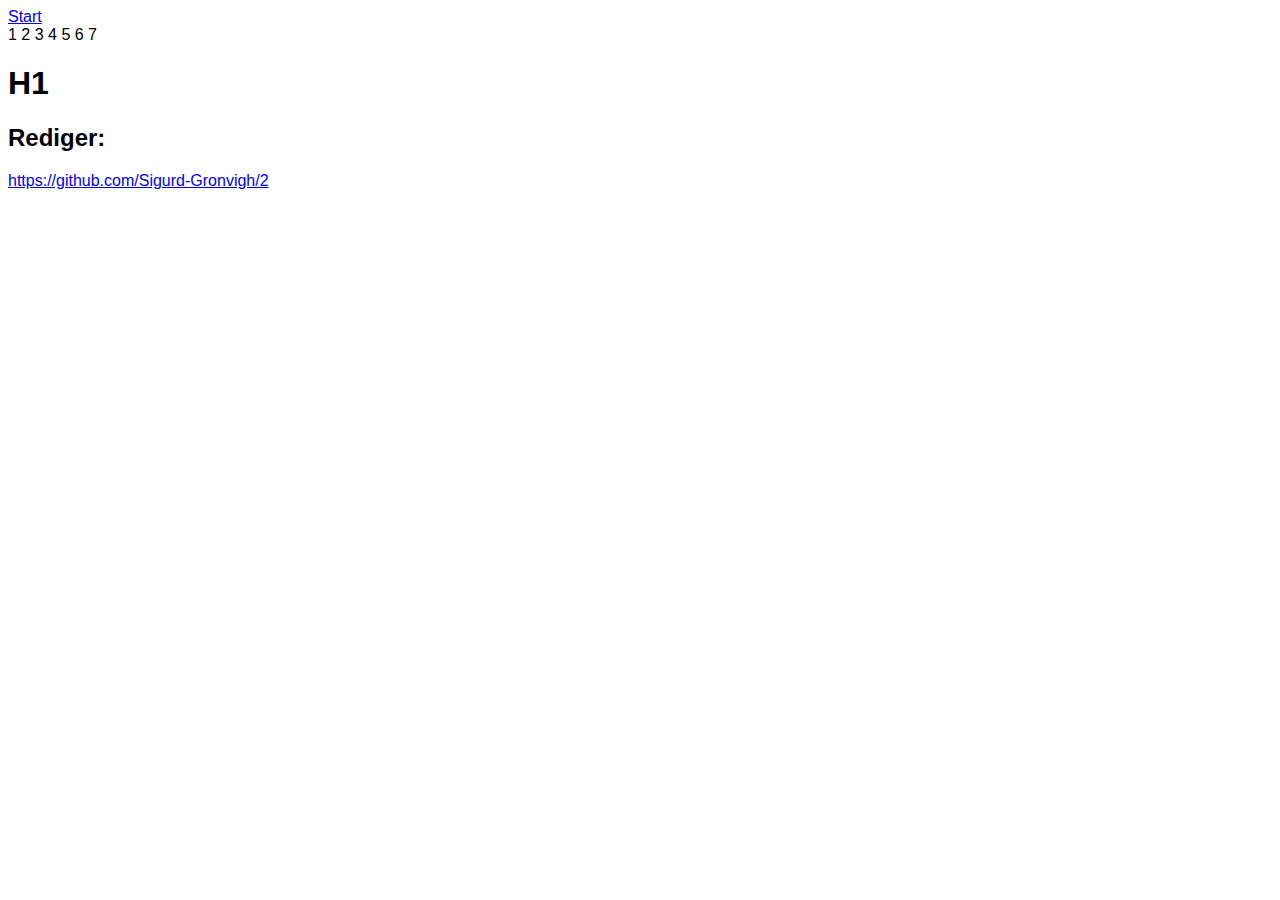
==== bootstrap.html @ 26cd6151 "Update bootstrap.html" ====
<!doctype html>
<html lang="en">
  <head>
    <!-- Required meta tags -->
    <meta charset="utf-8">
    <meta name="viewport" content="width=device-width, initial-scale=1">

    <!-- Bootstrap CSS -->
    <link href="https://cdn.jsdelivr.net/npm/bootstrap@5.0.2/dist/css/bootstrap.min.css" rel="stylesheet" integrity="sha384-EVSTQN3/azprG1Anm3QDgpJLIm9Nao0Yz1ztcQTwFspd3yD65VohhpuuCOmLASjC" crossorigin="anonymous">

    <title>Tittel</title>
        <style>
        body {
 
            font-family: Arial, Helvetica, sans-serif;
        }
    </style>
  </head>
  <body>
    
<nav class="navbar fixed-top navbar-dark bg-dark mb-10">
  <div class="container-fluid">
    
    <a class="navbar-brand" href="https://sigurd-gronvigh.github.io/2/">Start</a>
  </div>
</nav>
    1
    2
    3
    4
    5
    6
    7
    
    
        <h1>H1</h1>
    <script src="https://gist.github.com/Sigurd-Gronvigh/e00b8feb2524b369aff8f1ce14e172a7.js"></script>
    
  
    <script src="https://embed.cacher.io/d5056b810b3bfb41aeaf409a5e7f13a5285efa42.js?a=5b2ac74e2f4b1bca0f89eed66c3012ef"></script>
    
    <h2>Rediger:</h2>
    <a href="https://github.com/Sigurd-Gronvigh/2">https://github.com/Sigurd-Gronvigh/2</a>
    



    <script src="https://cdn.jsdelivr.net/npm/bootstrap@5.0.2/dist/js/bootstrap.bundle.min.js" integrity="sha384-MrcW6ZMFYlzcLA8Nl+NtUVF0sA7MsXsP1UyJoMp4YLEuNSfAP+JcXn/tWtIaxVXM" crossorigin="anonymous"></script>


  </body>
</html>
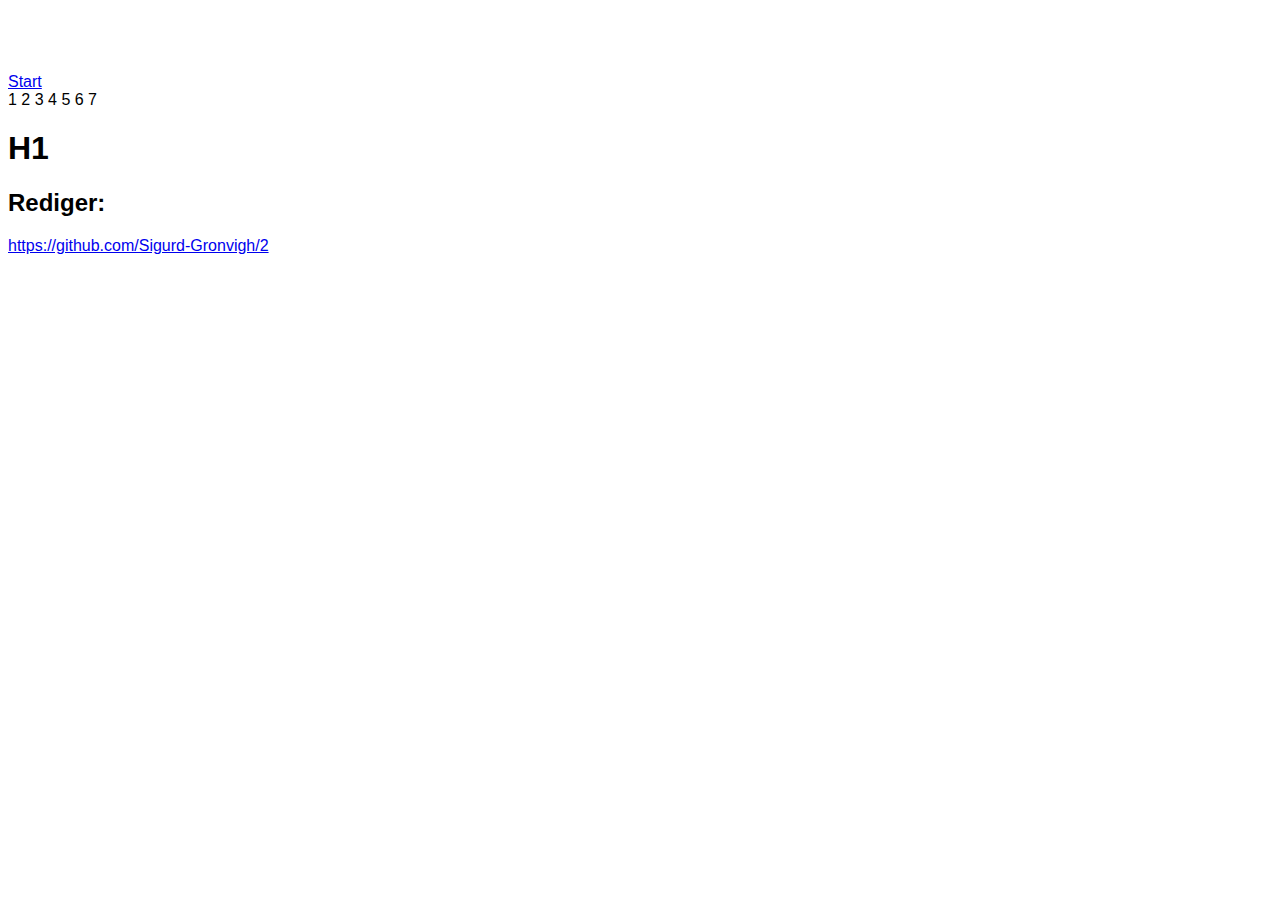
==== commit 8c086e41: "Update bootstrap.html" ====
--- a/bootstrap.html
+++ b/bootstrap.html
@@ -11,8 +11,8 @@
     <title>Tittel</title>
         <style>
         body {
- 
             font-family: Arial, Helvetica, sans-serif;
+            padding-top: 65px; /* Navbar */
         }
     </style>
   </head>
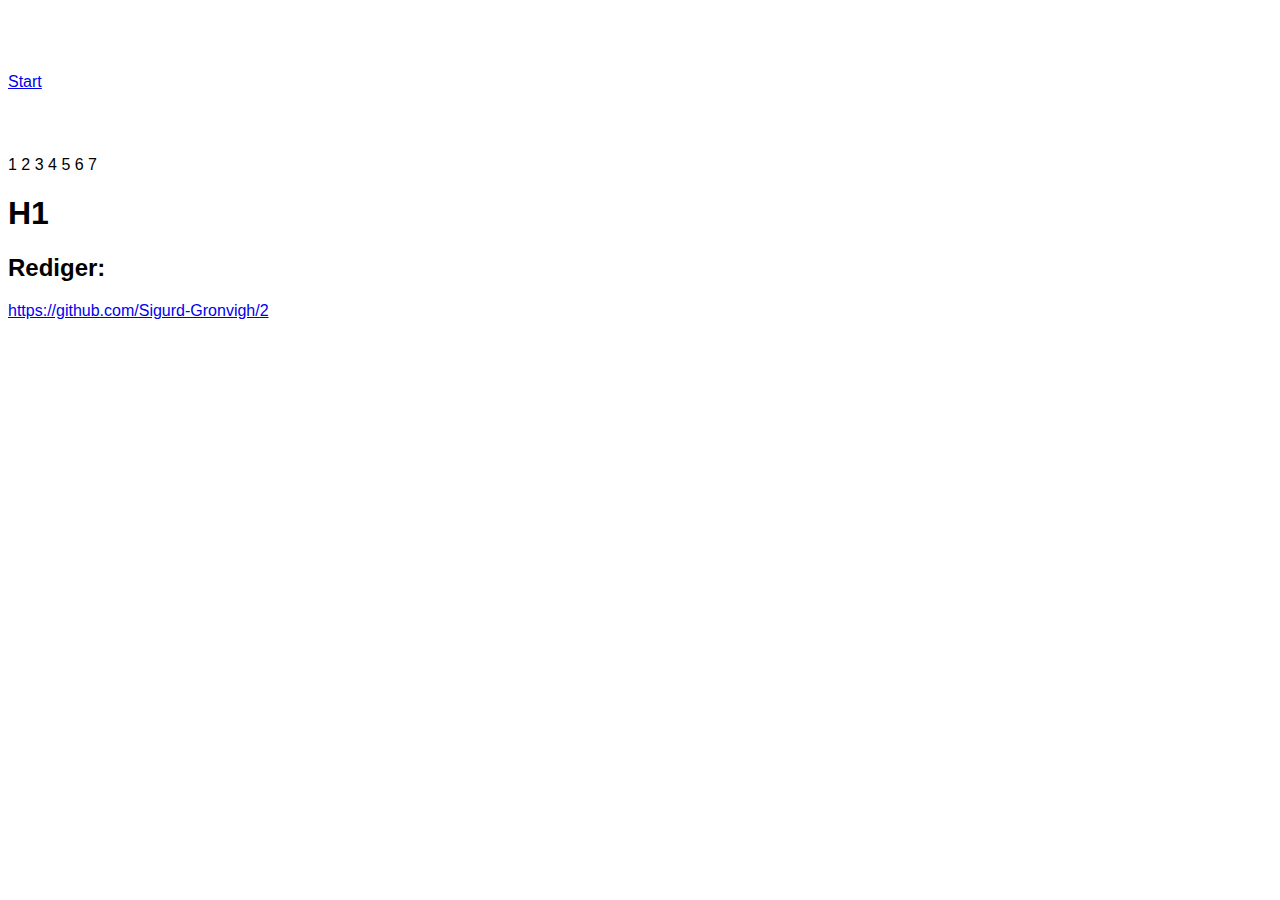
==== commit 0b3da9b0: "Update bootstrap.html" ====
--- a/bootstrap.html
+++ b/bootstrap.html
@@ -10,6 +10,10 @@
 
     <title>Tittel</title>
         <style>
+          
+       nav {
+              padding-bottom: 65px;
+        }
         body {
             font-family: Arial, Helvetica, sans-serif;
             padding-top: 65px; /* Navbar */
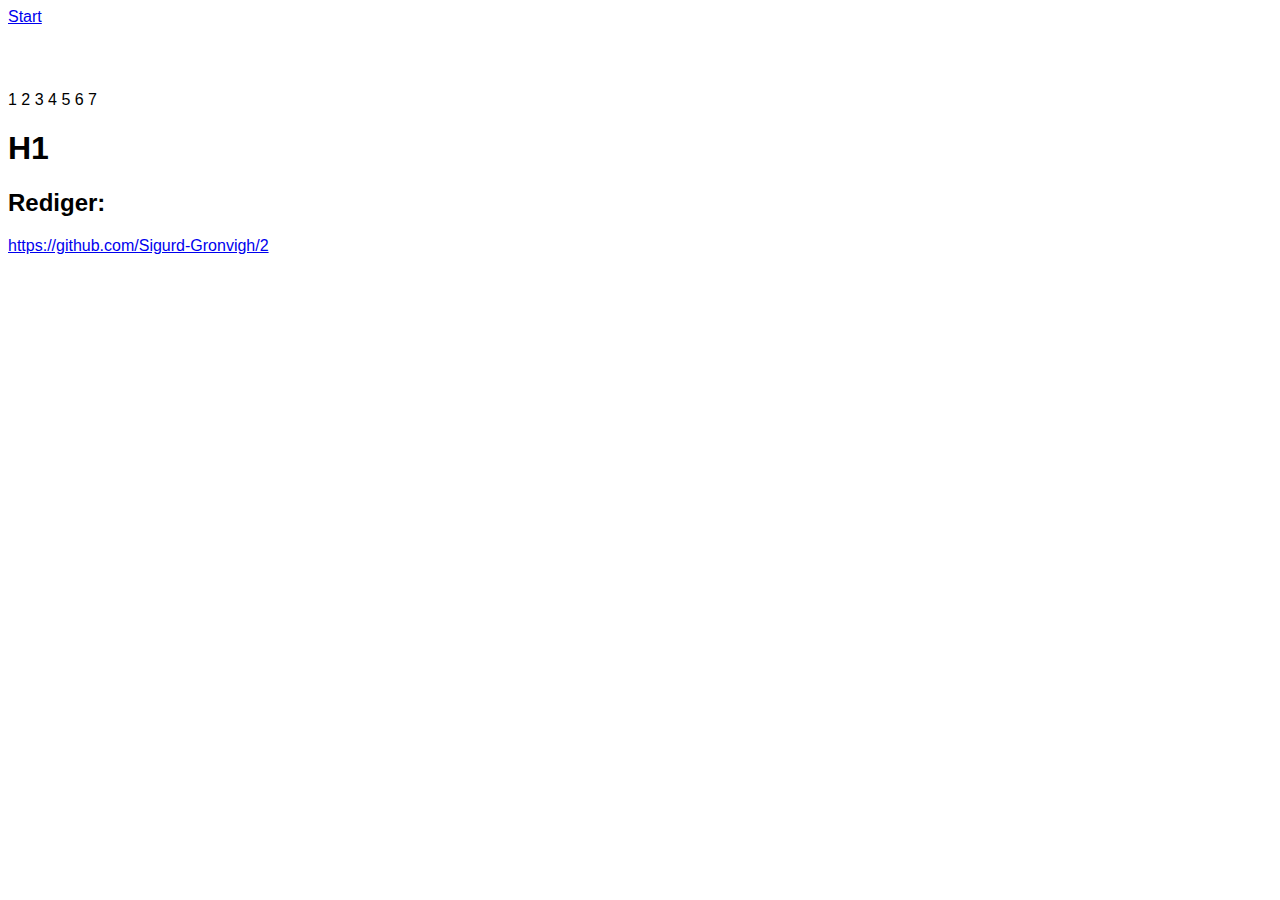
==== commit 307c55b2: "Update bootstrap.html" ====
--- a/bootstrap.html
+++ b/bootstrap.html
@@ -11,12 +11,12 @@
     <title>Tittel</title>
         <style>
           
-       nav {
+       .navbar {
               padding-bottom: 65px;
         }
         body {
             font-family: Arial, Helvetica, sans-serif;
-            padding-top: 65px; /* Navbar */
+            /* padding-top: 65px; */ /* Navbar */
         }
     </style>
   </head>
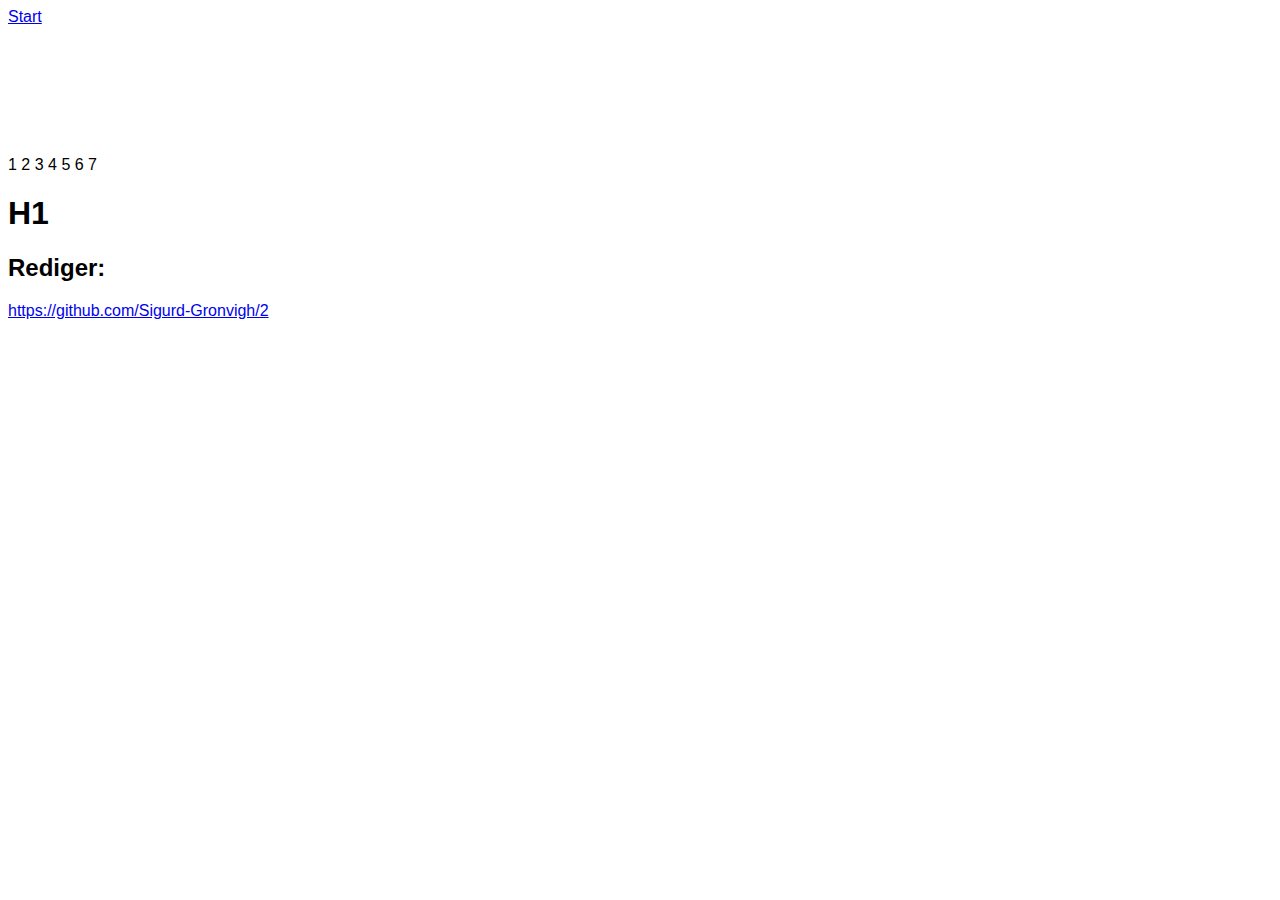
==== commit 8847c48e: "Update bootstrap.html" ====
--- a/bootstrap.html
+++ b/bootstrap.html
@@ -13,6 +13,7 @@
           
        .navbar {
               padding-bottom: 65px;
+              margin-bottom: 65px;
         }
         body {
             font-family: Arial, Helvetica, sans-serif;
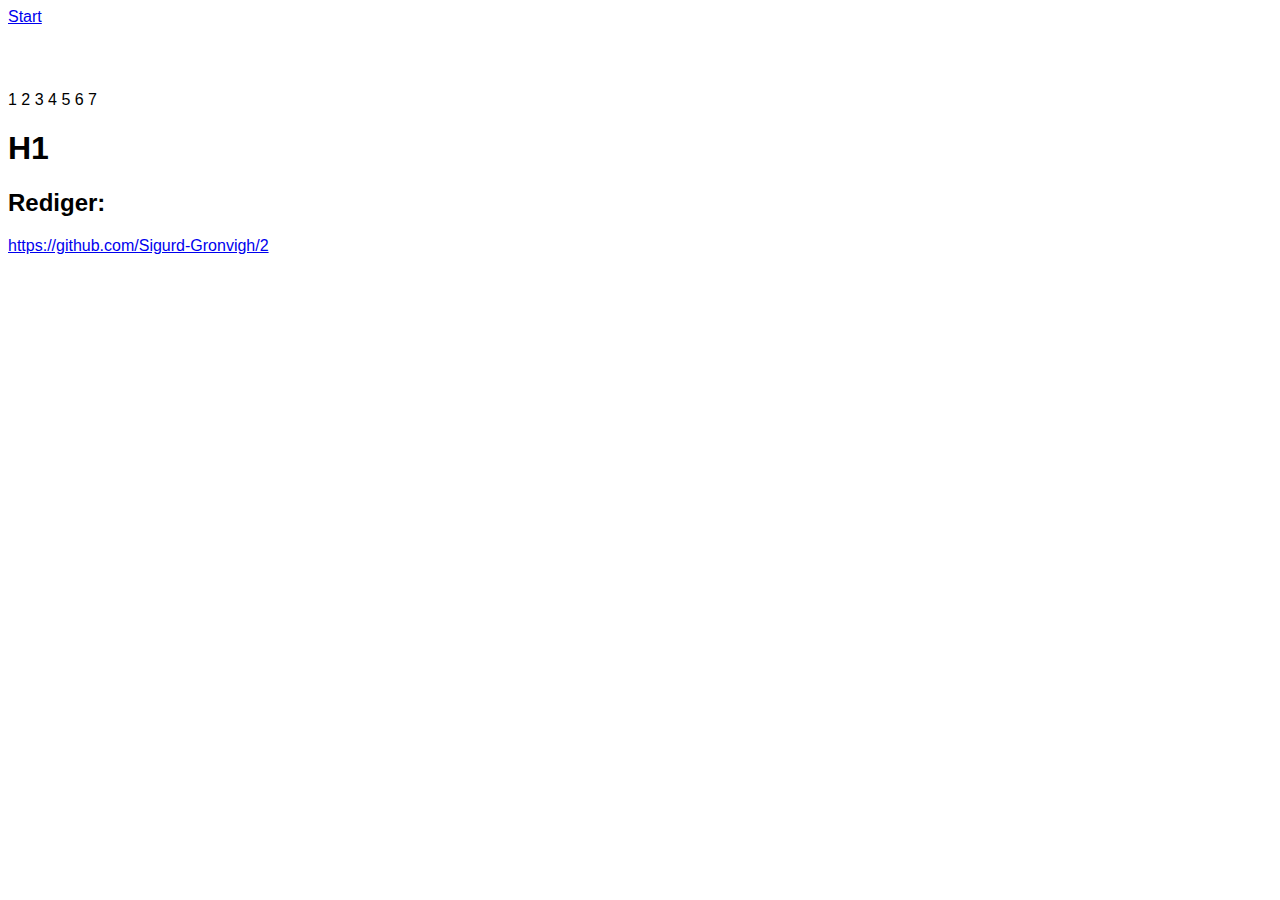
==== commit 6bb6488a: "Update bootstrap.html" ====
--- a/bootstrap.html
+++ b/bootstrap.html
@@ -12,7 +12,7 @@
         <style>
           
        .navbar {
-              padding-bottom: 65px;
+              /* padding-bottom: 65px; */
               margin-bottom: 65px;
         }
         body {
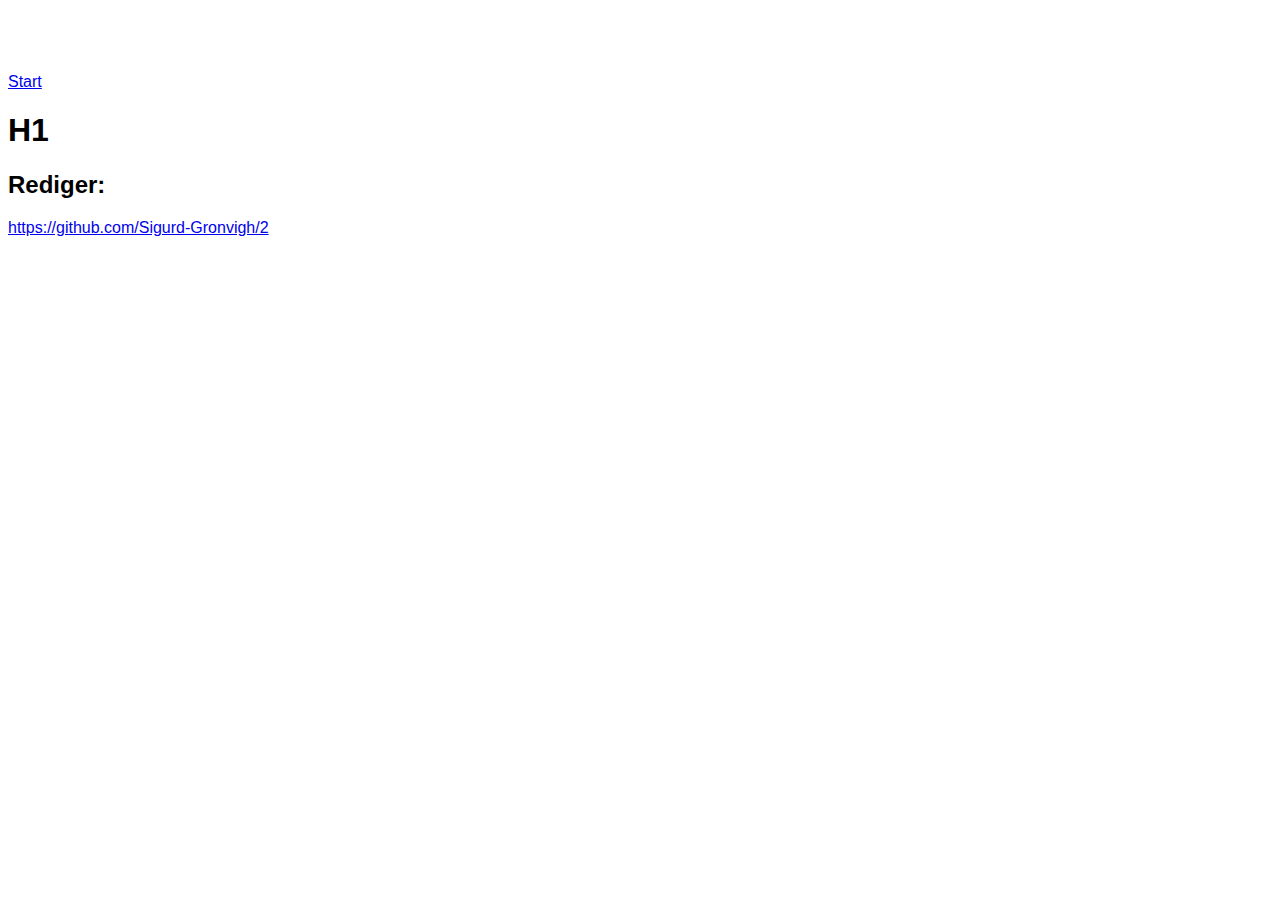
==== commit 40e539fb: "Update bootstrap.html" ====
--- a/bootstrap.html
+++ b/bootstrap.html
@@ -1,57 +1,34 @@
 <!doctype html>
-<html lang="en">
-  <head>
-    <!-- Required meta tags -->
+<html lang="no">
+
+<head>
     <meta charset="utf-8">
     <meta name="viewport" content="width=device-width, initial-scale=1">
-
-    <!-- Bootstrap CSS -->
-    <link href="https://cdn.jsdelivr.net/npm/bootstrap@5.0.2/dist/css/bootstrap.min.css" rel="stylesheet" integrity="sha384-EVSTQN3/azprG1Anm3QDgpJLIm9Nao0Yz1ztcQTwFspd3yD65VohhpuuCOmLASjC" crossorigin="anonymous">
-
+    <link href="https://cdn.jsdelivr.net/npm/bootstrap@5.0.2/dist/css/bootstrap.min.css" rel="stylesheet"
+        integrity="sha384-EVSTQN3/azprG1Anm3QDgpJLIm9Nao0Yz1ztcQTwFspd3yD65VohhpuuCOmLASjC" crossorigin="anonymous">
     <title>Tittel</title>
-        <style>
-          
-       .navbar {
-              /* padding-bottom: 65px; */
-              margin-bottom: 65px;
-        }
+    <style>
         body {
             font-family: Arial, Helvetica, sans-serif;
-            /* padding-top: 65px; */ /* Navbar */
+            padding-top: 65px;
         }
     </style>
-  </head>
-  <body>
-    
-<nav class="navbar fixed-top navbar-dark bg-dark mb-10">
-  <div class="container-fluid">
-    
-    <a class="navbar-brand" href="https://sigurd-gronvigh.github.io/2/">Start</a>
-  </div>
-</nav>
-    1
-    2
-    3
-    4
-    5
-    6
-    7
-    
-    
-        <h1>H1</h1>
+</head>
+<body>
+    <nav class="navbar fixed-top navbar-dark bg-dark mb-10">
+        <div class="container-fluid">
+
+            <a class="navbar-brand" href="https://sigurd-gronvigh.github.io/2/">Start</a>
+        </div>
+    </nav>
+    <h1>H1</h1>
     <script src="https://gist.github.com/Sigurd-Gronvigh/e00b8feb2524b369aff8f1ce14e172a7.js"></script>
-    
-  
     <script src="https://embed.cacher.io/d5056b810b3bfb41aeaf409a5e7f13a5285efa42.js?a=5b2ac74e2f4b1bca0f89eed66c3012ef"></script>
-    
     <h2>Rediger:</h2>
     <a href="https://github.com/Sigurd-Gronvigh/2">https://github.com/Sigurd-Gronvigh/2</a>
-    
+    <script src="https://cdn.jsdelivr.net/npm/bootstrap@5.0.2/dist/js/bootstrap.bundle.min.js"
+        integrity="sha384-MrcW6ZMFYlzcLA8Nl+NtUVF0sA7MsXsP1UyJoMp4YLEuNSfAP+JcXn/tWtIaxVXM"
+        crossorigin="anonymous"></script>
 
-
-
-    <script src="https://cdn.jsdelivr.net/npm/bootstrap@5.0.2/dist/js/bootstrap.bundle.min.js" integrity="sha384-MrcW6ZMFYlzcLA8Nl+NtUVF0sA7MsXsP1UyJoMp4YLEuNSfAP+JcXn/tWtIaxVXM" crossorigin="anonymous"></script>
-
-
-  </body>
+</body>
 </html>
